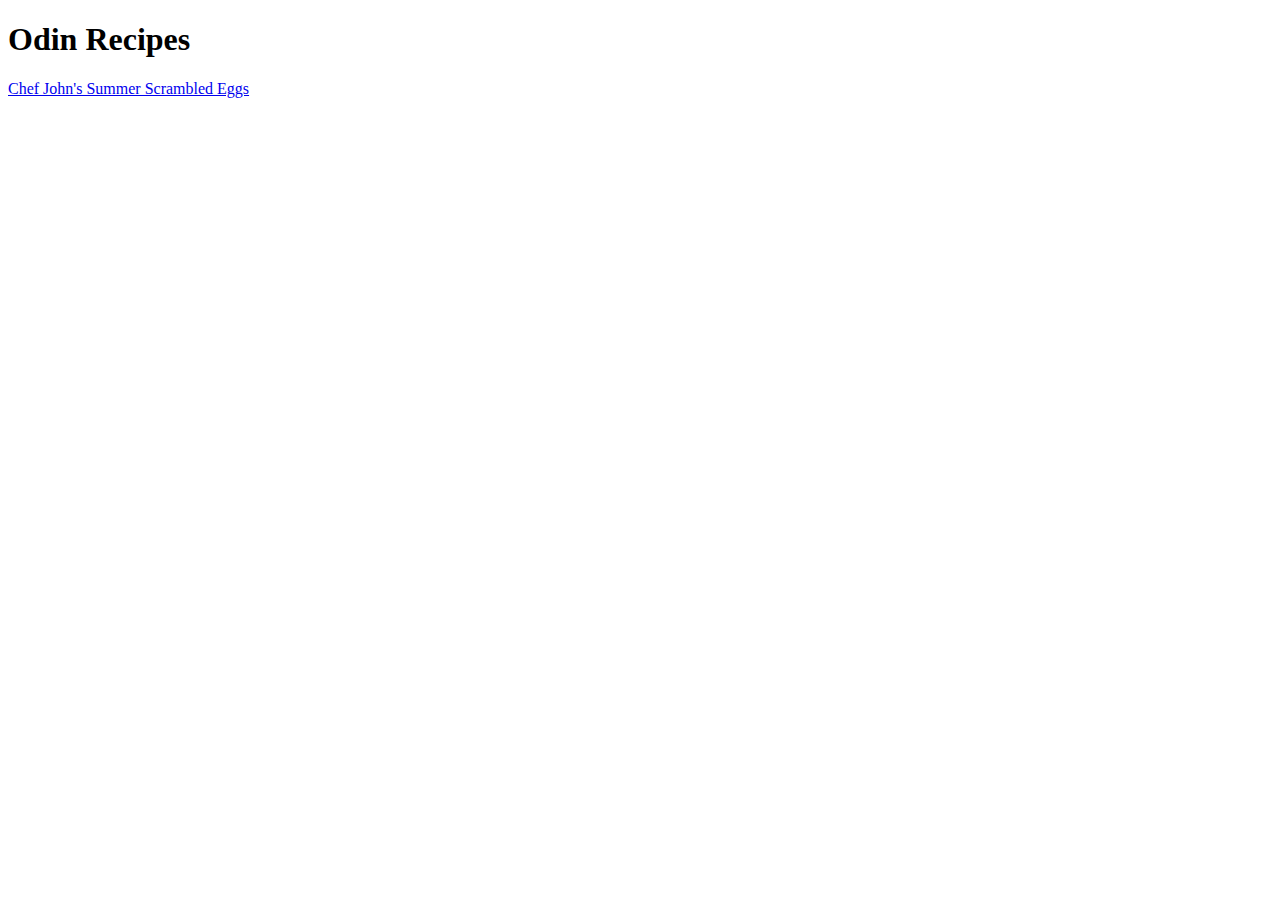
==== index.html @ b318a2fa "Make first recipe page" ====
<!DOCTYPE html>
<html lang="en">
    <head>
        <meta charset="utf-8">
        <title>Odin Recipes</title>
    </head>

    <body>
        <h1>Odin Recipes</h1>
        <a href="./scrambled_eggs.html">Chef John's Summer Scrambled Eggs</a>
    </body>
</html>
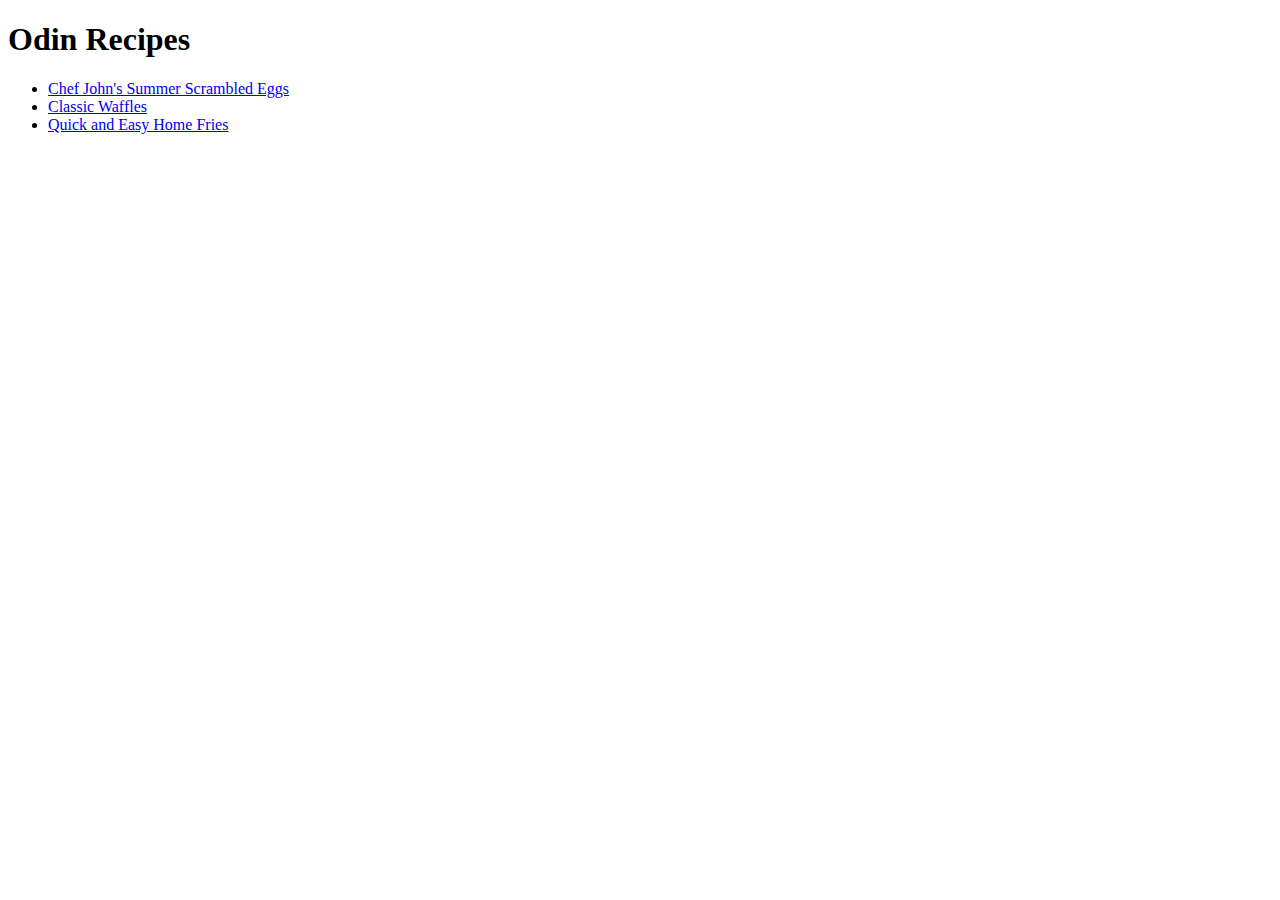
==== commit 31a1678a: "Make third recipe page" ====
--- a/index.html
+++ b/index.html
@@ -7,6 +7,10 @@
 
     <body>
         <h1>Odin Recipes</h1>
-        <a href="./scrambled_eggs.html">Chef John's Summer Scrambled Eggs</a>
-    </body>
+        <ul>
+            <li><a href="./scrambled_eggs.html">Chef John's Summer Scrambled Eggs</a></lil>
+            <li><a href="./classic_waffles.html">Classic Waffles</a></li>
+            <li><a href="./fries.html">Quick and Easy Home Fries</a></li>
+        </ul>
+        </body>
 </html>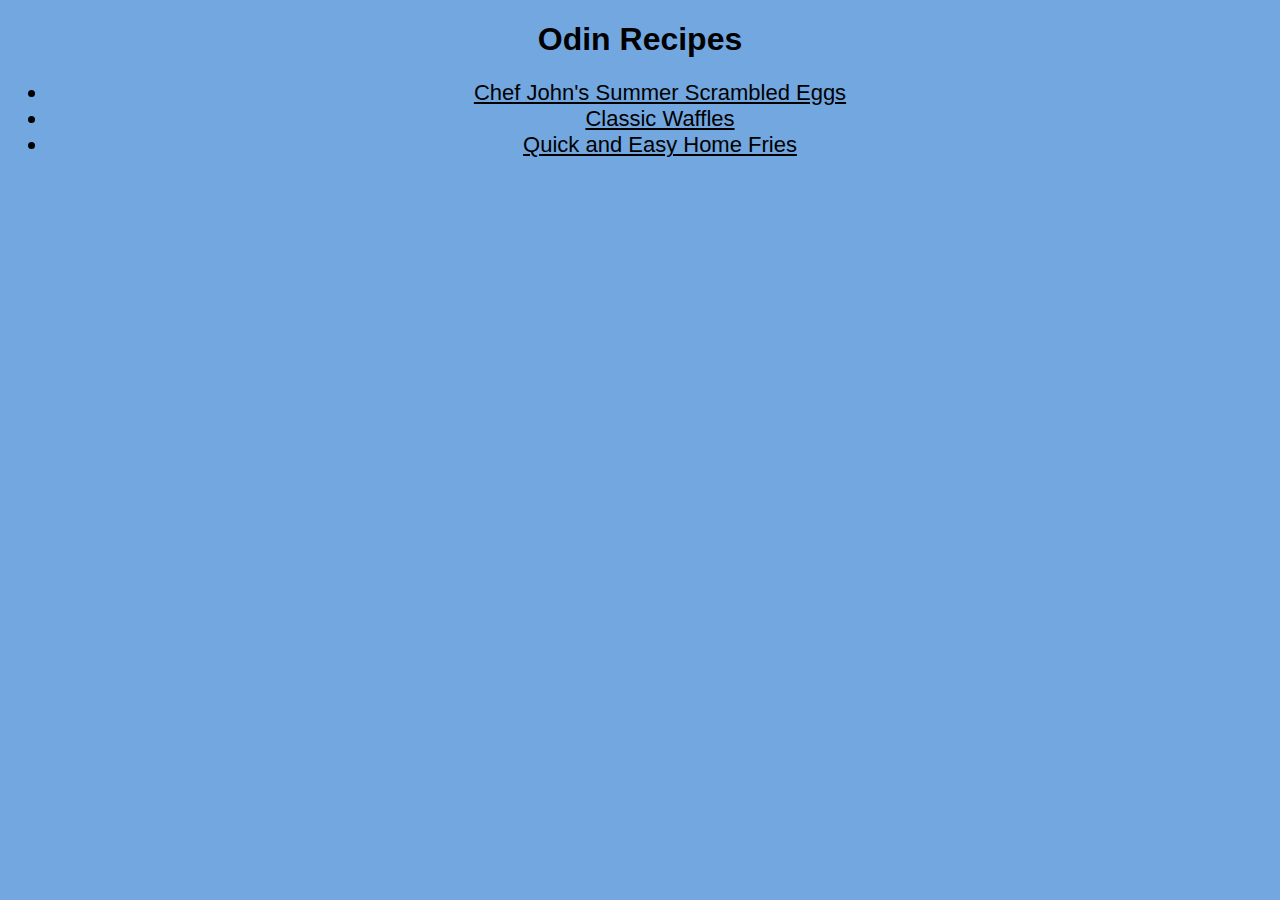
==== commit 9d17d8d1: "Add css styling to html" ====
--- a/index.html
+++ b/index.html
@@ -3,12 +3,13 @@
     <head>
         <meta charset="utf-8">
         <title>Odin Recipes</title>
+        <link rel="stylesheet" href="style.css">
     </head>
 
     <body>
         <h1>Odin Recipes</h1>
-        <ul>
-            <li><a href="./scrambled_eggs.html">Chef John's Summer Scrambled Eggs</a></lil>
+        <ul class="main-list">
+            <li><a href="./scrambled_eggs.html">Chef John's Summer Scrambled Eggs</a></li>
             <li><a href="./classic_waffles.html">Classic Waffles</a></li>
             <li><a href="./fries.html">Quick and Easy Home Fries</a></li>
         </ul>
--- a/style.css
+++ b/style.css
@@ -0,0 +1,22 @@
+body {
+    font-family:'Segoe UI', Tahoma,Verdana, sans-serif;
+}
+
+body{
+    background-color:rgb(114, 167, 224);
+}
+
+body h1,
+body h2{
+    text-align: center;
+}
+
+.main-list{
+    text-align: center;
+    font-size: 22px;
+}
+
+.main-list li a{
+    color: black;
+    font-weight:100;
+}